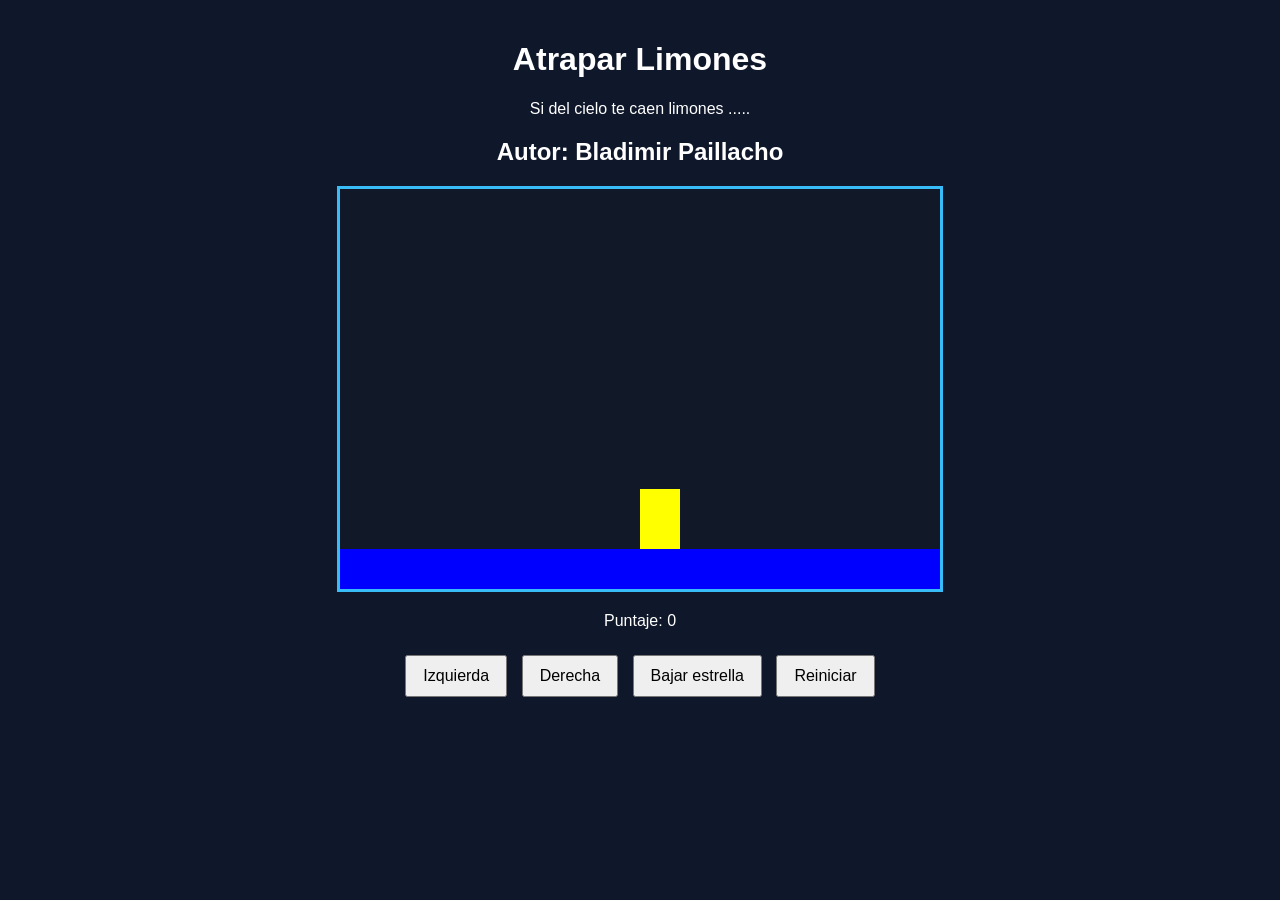
==== limones.html @ 93a3499f "agregar dibujar suelo y dibujar personaje" ====
<!DOCTYPE html>
<html>
<head>
  <title>Caza Estrellas</title>
  <link rel="stylesheet" href="limones.css"/>
 
</head>
<body onload="iniciar()">
  <div class="contenedor">
    <h1>Atrapar Limones</h1>
    <p>Si del cielo te caen limones ..... </p>
    <h2>Autor: Bladimir Paillacho</h2>
    <canvas id = "areaJuego" width="600" height="400"></canvas>
    <div class="panel">
      <p>Puntaje: <span id="txtPuntaje">0</span></p>
    </div>
    <div class="botones">
      <button>Izquierda</button>
      <button>Derecha</button>
      <button>Bajar estrella</button>
      <button>Reiniciar</button>
    </div>
  </div>
  <script src="limones.js"></script>
</body>
</html>
---- limones.css ----
body {
  font-family: Arial, sans-serif;
  background-color: #0f172a;
  color: white;
  text-align: center;
  margin: 0;
  padding: 20px;
}

.contenedor {
  max-width: 800px;
  margin: 0 auto;
}

canvas {
  background-color: #111827;
  border: 3px solid #38bdf8;
  display: block;
  margin: 20px auto;
}

.panel {
  margin: 20px 0;
}

.botones button {
  margin: 5px;
  padding: 10px 16px;
  font-size: 16px;
  cursor: pointer;
}
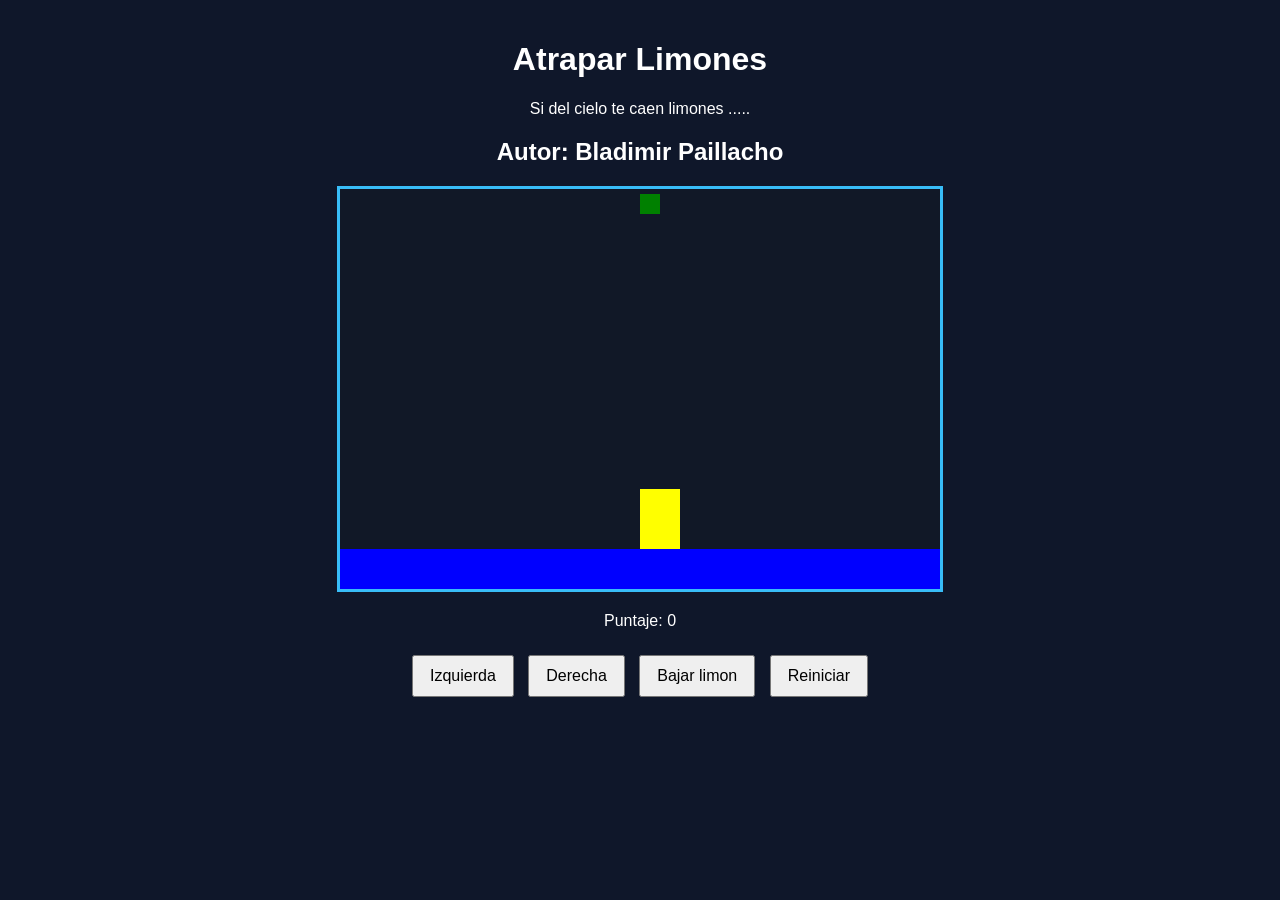
==== commit e4437b79: "agregar bajar limon" ====
--- a/limones.html
+++ b/limones.html
@@ -15,12 +15,13 @@
       <p>Puntaje: <span id="txtPuntaje">0</span></p>
     </div>
     <div class="botones">
-      <button>Izquierda</button>
-      <button>Derecha</button>
-      <button>Bajar estrella</button>
+      <button onclick="moverIzquierda();">Izquierda</button>
+      <button onclick="moverDerecha();">Derecha</button>
+      <button onclick="bajarLimon()">Bajar limon</button>
       <button>Reiniciar</button>
     </div>
   </div>
   <script src="limones.js"></script>
+  
 </body>
 </html>
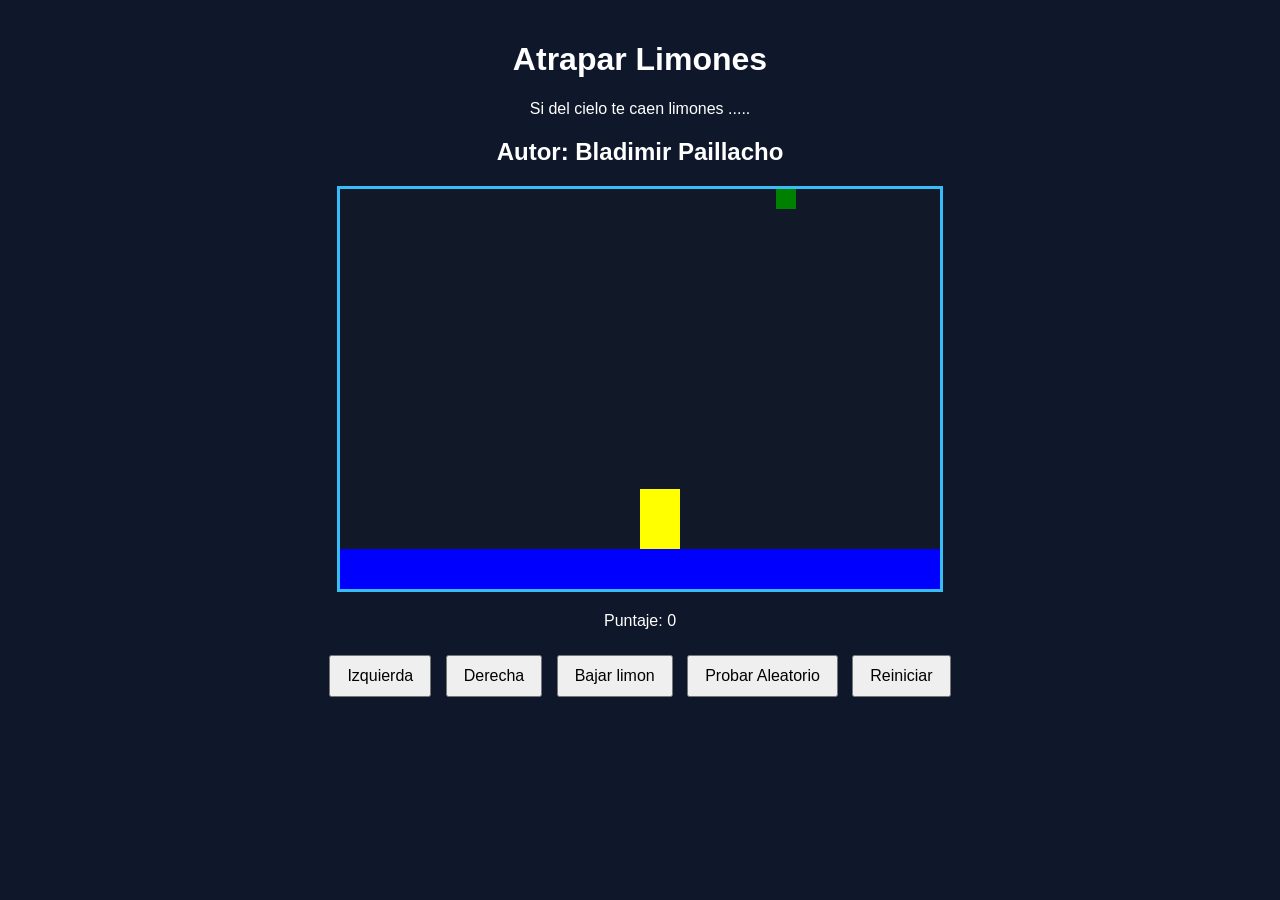
==== commit 8950ff39: "posicion aleatorio de limon" ====
--- a/limones.html
+++ b/limones.html
@@ -3,6 +3,8 @@
 <head>
   <title>Caza Estrellas</title>
   <link rel="stylesheet" href="limones.css"/>
+  <script src="utils.js"></script>
+  
  
 </head>
 <body onload="iniciar()">
@@ -18,6 +20,9 @@
       <button onclick="moverIzquierda();">Izquierda</button>
       <button onclick="moverDerecha();">Derecha</button>
       <button onclick="bajarLimon()">Bajar limon</button>
+
+        <button onclick="probarAleatorio()"> Probar Aleatorio</button>
+
       <button>Reiniciar</button>
     </div>
   </div>
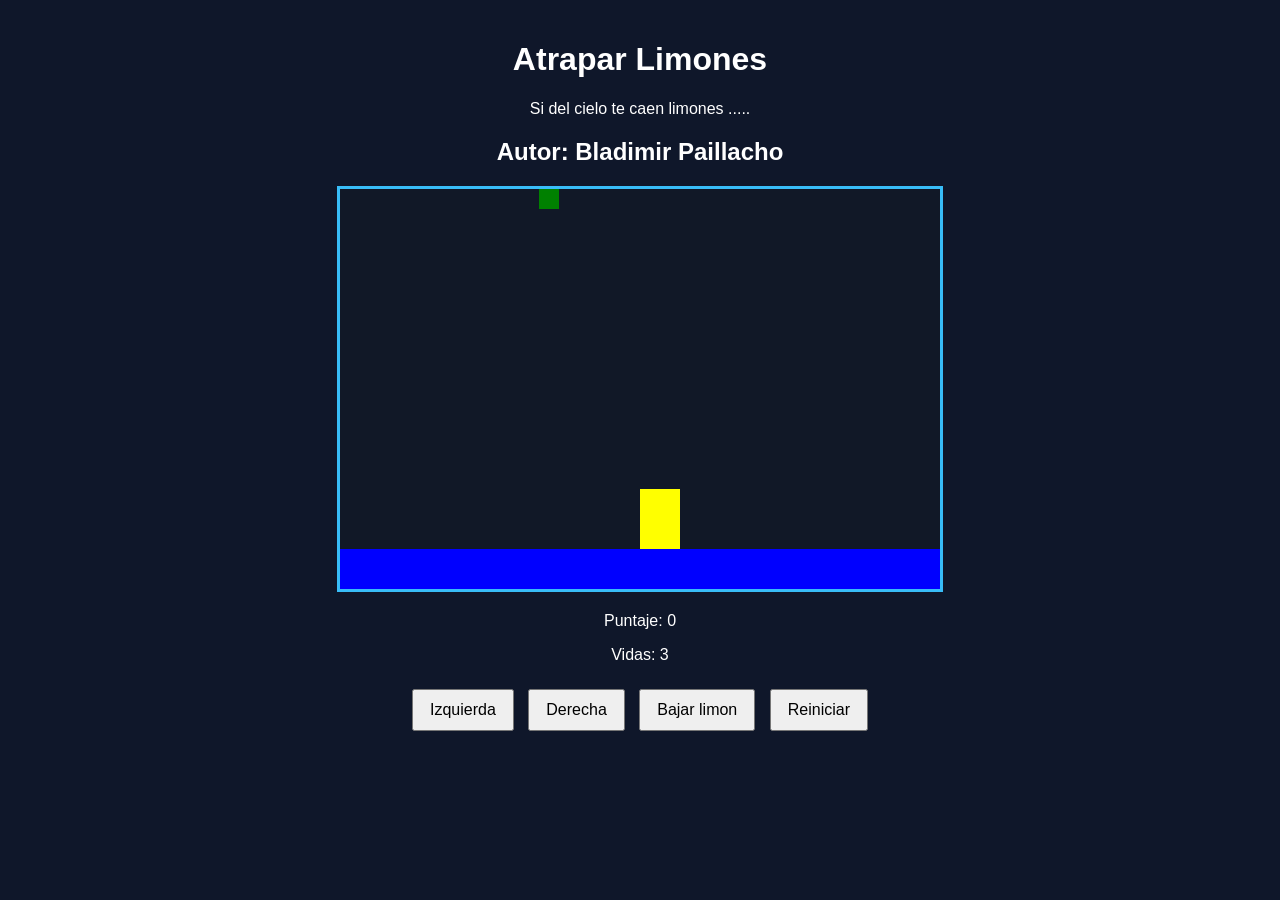
==== commit 04cc9962: "agreagar puntaje y vidas" ====
--- a/limones.html
+++ b/limones.html
@@ -15,13 +15,17 @@
     <canvas id = "areaJuego" width="600" height="400"></canvas>
     <div class="panel">
       <p>Puntaje: <span id="txtPuntaje">0</span></p>
+
+      <p>Vidas: <span id="txtVidas">3</span></p>
+
+
     </div>
     <div class="botones">
       <button onclick="moverIzquierda();">Izquierda</button>
       <button onclick="moverDerecha();">Derecha</button>
       <button onclick="bajarLimon()">Bajar limon</button>
 
-        <button onclick="probarAleatorio()"> Probar Aleatorio</button>
+       <!--  <button onclick="probarAleatorio()"> Probar Aleatorio</button> -->
 
       <button>Reiniciar</button>
     </div>
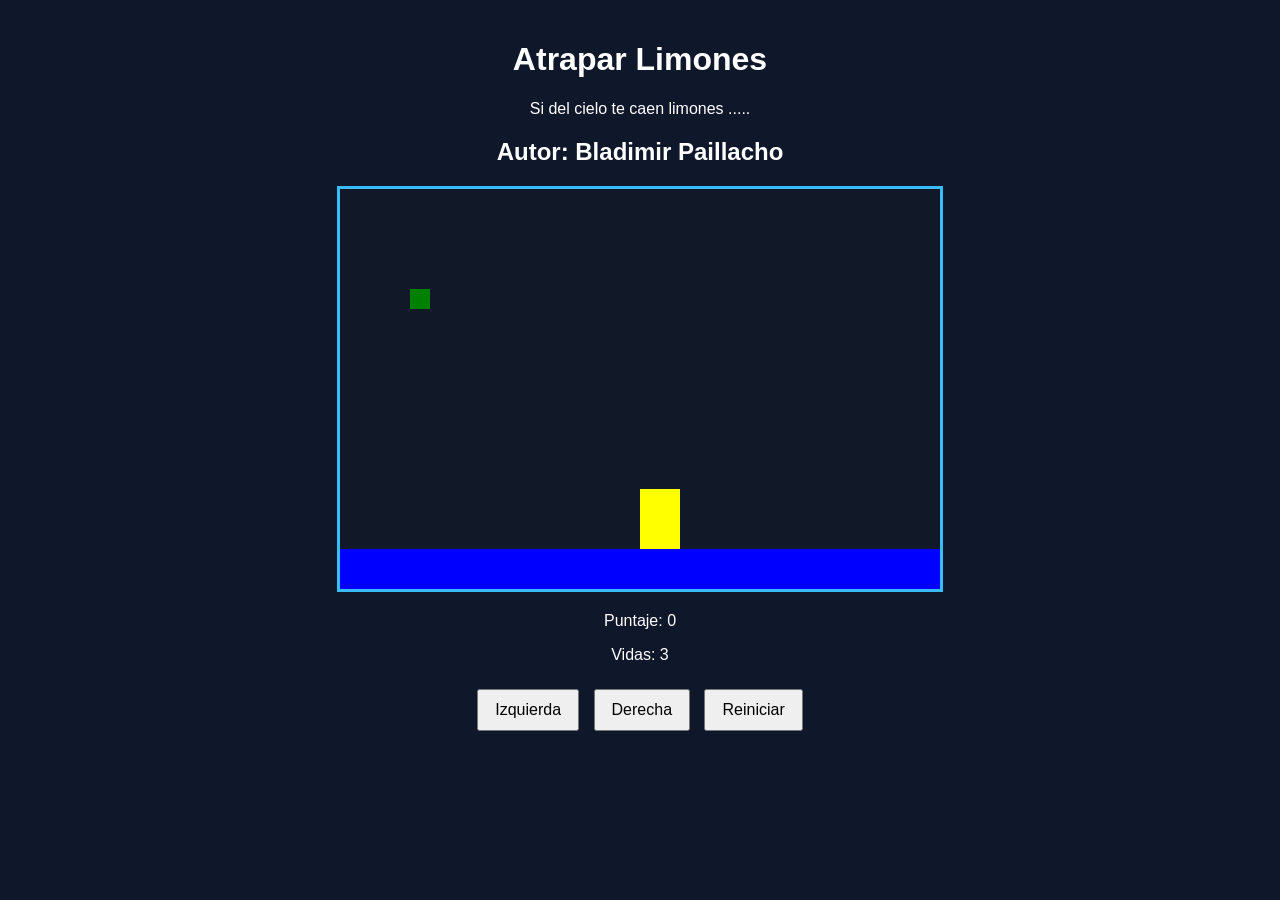
==== commit 31ca1536: "parte 1 mensaje GAME OVER" ====
--- a/limones.html
+++ b/limones.html
@@ -23,7 +23,7 @@
     <div class="botones">
       <button onclick="moverIzquierda();">Izquierda</button>
       <button onclick="moverDerecha();">Derecha</button>
-      <button onclick="bajarLimon()">Bajar limon</button>
+       <!--  <button onclick="bajarLimon()">Bajar limon</button> -->
 
        <!--  <button onclick="probarAleatorio()"> Probar Aleatorio</button> -->
 
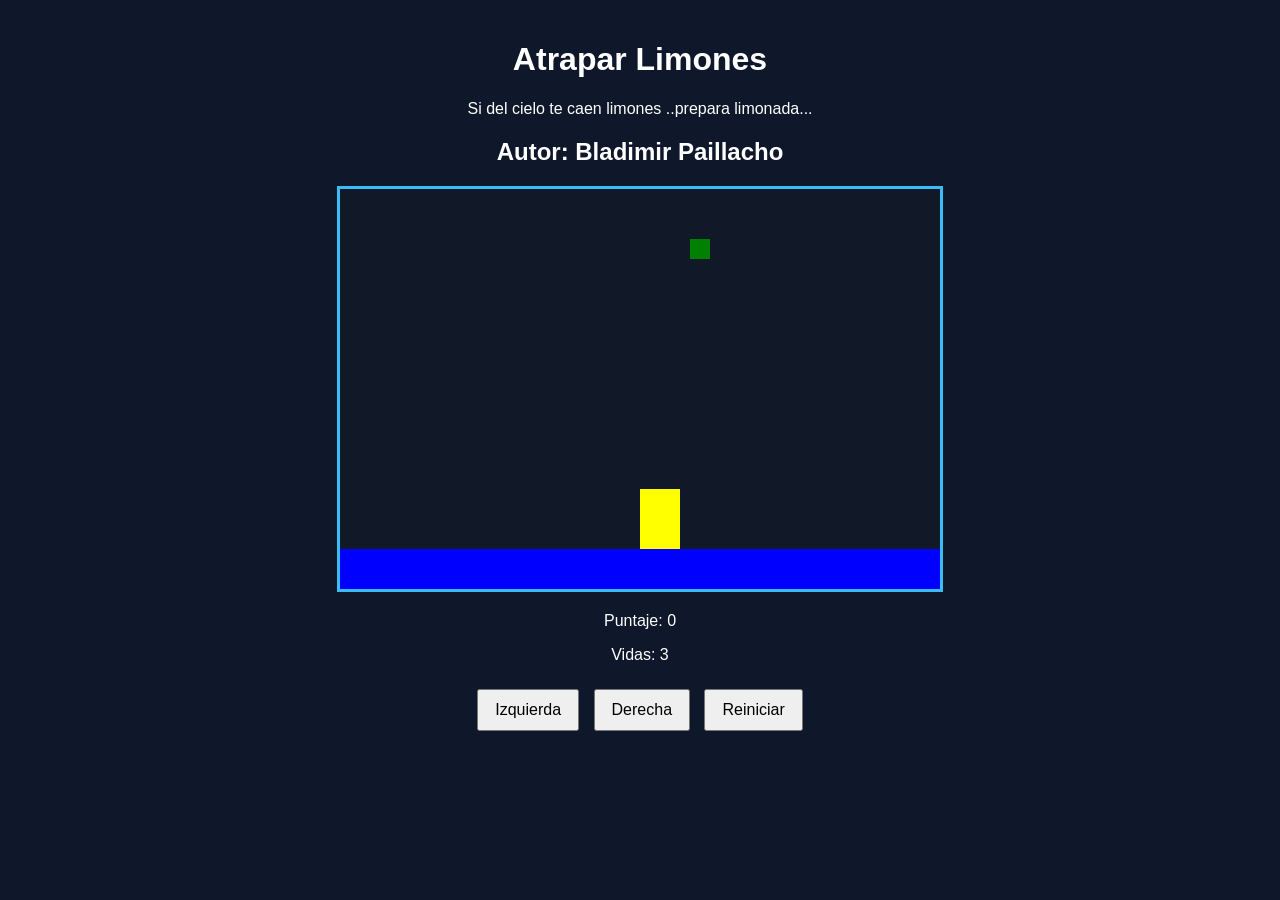
==== commit 786831e3: "parte4 añadir boton REINICIAR" ====
--- a/limones.html
+++ b/limones.html
@@ -10,7 +10,7 @@
 <body onload="iniciar()">
   <div class="contenedor">
     <h1>Atrapar Limones</h1>
-    <p>Si del cielo te caen limones ..... </p>
+    <p>Si del cielo te caen limones ..prepara limonada... </p>
     <h2>Autor: Bladimir Paillacho</h2>
     <canvas id = "areaJuego" width="600" height="400"></canvas>
     <div class="panel">
@@ -23,11 +23,8 @@
     <div class="botones">
       <button onclick="moverIzquierda();">Izquierda</button>
       <button onclick="moverDerecha();">Derecha</button>
-       <!--  <button onclick="bajarLimon()">Bajar limon</button> -->
-
-       <!--  <button onclick="probarAleatorio()"> Probar Aleatorio</button> -->
-
-      <button>Reiniciar</button>
+    
+      <button onclick="reiniciar()">Reiniciar</button>
     </div>
   </div>
   <script src="limones.js"></script>
